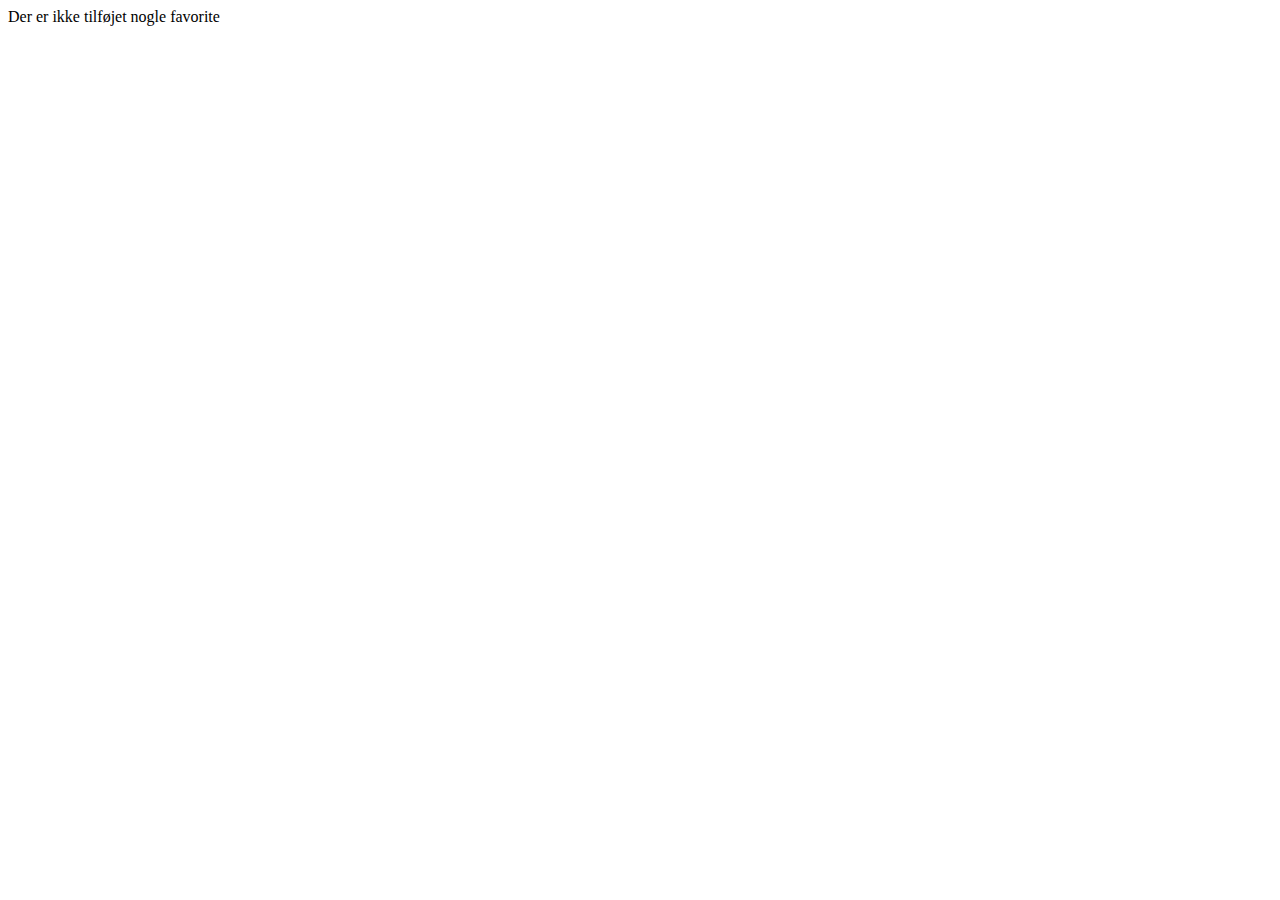
==== favorite.html @ c6d89816 "add favorite.html for favorit list" ====
<!DOCTYPE html>
<html lang="en">
  <head>
    <meta charset="UTF-8" />
    <meta name="viewport" content="width=device-width, initial-scale=1.0" />
    <title>gavorite-product</title>
    <script src="js/index.js" type="module"></script>
  </head>
  <body>
    <main>
      <section class="favoritsection-">
        <div class="favorit-container container">
          <div class="favorite-container"></div>
        </div>
      </section>
    </main>
  </body>
</html>
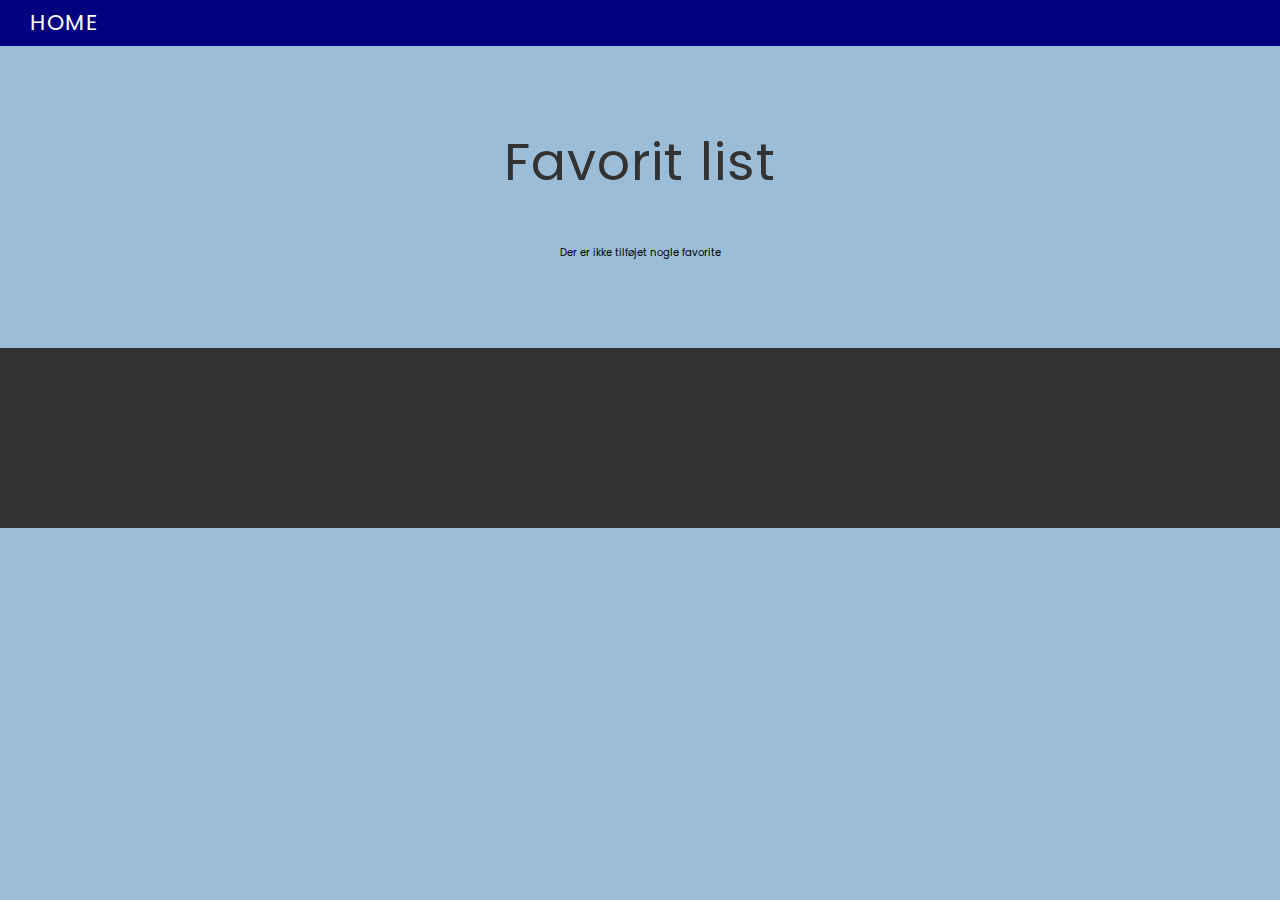
==== commit bf12ce28: "style favorite-section, add icon delete" ====
--- a/favorite.html
+++ b/favorite.html
@@ -4,15 +4,32 @@
     <meta charset="UTF-8" />
     <meta name="viewport" content="width=device-width, initial-scale=1.0" />
     <title>gavorite-product</title>
+    <link rel="stylesheet" href="./css/styles.css" />
+    <link
+      rel="stylesheet"
+      href="https://cdnjs.cloudflare.com/ajax/libs/font-awesome/6.7.2/css/all.min.css"
+      integrity="sha512-Evv84Mr4kqVGRNSgIGL/F/aIDqQb7xQ2vcrdIwxfjThSH8CSR7PBEakCr51Ck+w+/U6swU2Im1vVX0SVk9ABhg=="
+      crossorigin="anonymous"
+      referrerpolicy="no-referrer"
+    />
     <script src="js/index.js" type="module"></script>
   </head>
   <body>
+    <nav class="nav-bar">
+      <div class="link-box">
+        <a href="./index.html" class="favr-link"> HOME</a>
+      </div>
+    </nav>
     <main>
       <section class="favoritsection-">
         <div class="favorit-container container">
+          <h2 class="favorit-title">Favorit list</h2>
           <div class="favorite-container"></div>
         </div>
       </section>
     </main>
+    <footer class="favorite-footer">
+      <div class="footer-container"></div>
+    </footer>
   </body>
 </html>
--- a/css/styles.css
+++ b/css/styles.css
@@ -0,0 +1,317 @@
+/* RESET CSS */
+
+@import url("https://fonts.googleapis.com/css2?family=Poppins:ital,wght@0,100;0,200;0,300;0,400;0,500;0,600;0,700;0,800;0,900;1,100;1,200;1,300;1,400;1,500;1,600;1,700;1,800;1,900&display=swap");
+
+*,
+*::before,
+*::after {
+  padding: 0;
+  margin: 0;
+  border: 0;
+  box-sizing: border-box;
+}
+
+a {
+  text-decoration: none;
+}
+
+ul,
+ol,
+li {
+  list-style: none;
+}
+
+img {
+  max-width: 100%;
+  vertical-align: top;
+}
+
+h1,
+h2,
+h3,
+h4,
+h5,
+h6 {
+  font-weight: inherit;
+  font-size: inherit;
+}
+
+html {
+  font-family: "Poppins", sans-serif;
+  font-size: 0.625rem;
+  scroll-behavior: smooth;
+}
+
+body {
+  font-size: 1rem;
+  /* font-size: 62.5%; */
+  height: 100%;
+  line-height: 1;
+  background-color: rgb(156, 189, 216);
+}
+
+button {
+  cursor: pointer;
+  background-color: inherit;
+  font-weight: inherit;
+  font-size: inherit;
+  color: inherit;
+}
+
+.container {
+  width: min(90%, 1336px); /* parent size 100% width */
+  margin: 0 auto;
+  padding: 0 15px;
+}
+
+/**========================*/
+/*! NAV-BAR */
+/**========================*/
+
+.nav-bar {
+  background-color: navy;
+  padding: 0 30px;
+}
+
+.link-box {
+  padding: 12px 0;
+}
+
+.favr-link {
+  font-weight: 400;
+  font-size: 22px;
+  color: #fff;
+  letter-spacing: 0.04em;
+}
+
+/**========================*/
+/*! STYLE */
+/**========================*/
+
+.products-section {
+}
+
+.card-container {
+  padding: 90px 0;
+  width: 100%;
+}
+
+.products-title {
+  font-weight: 600;
+  font-size: 62px;
+  color: #333;
+
+  text-align: center;
+  letter-spacing: 0.02em;
+  margin-top: 60px;
+}
+
+.products-box {
+  display: flex;
+  align-items: center;
+  justify-content: center;
+}
+
+.product-container {
+  display: flex;
+  flex-wrap: wrap;
+  align-items: center;
+  justify-content: center;
+
+  gap: 30px;
+  padding-top: 60px;
+}
+
+/**=================*/
+/*! CARD-STYLE */
+/**=================*/
+
+.products-card {
+  border-radius: 14px;
+  padding: 15px 18px;
+  background-color: #f1f1f1;
+}
+
+.content-items {
+  display: flex;
+  flex-direction: column;
+  align-items: flex-start;
+  justify-content: center;
+
+  padding: 14px 8px;
+}
+
+.card-bttn {
+  display: flex;
+  align-items: center;
+  justify-content: center;
+
+  gap: 14px;
+}
+
+.card-title {
+  font-weight: 400;
+  font-size: 18px;
+
+  color: #333;
+  letter-spacing: 0.04px;
+  line-height: 1.6;
+}
+
+.price-item {
+  font-weight: 500;
+  font-size: 18px;
+  color: #111;
+}
+
+.card-bttn {
+  display: flex;
+  align-items: center;
+  justify-content: flex-start;
+
+  gap: 14px;
+}
+
+.product-bttn {
+  padding: 8px 18px;
+  border-radius: 8px;
+  background-color: rgb(17, 146, 221);
+}
+
+.product-bttn:hover {
+  background-color: rgb(29, 160, 236, 0.9);
+  transition: 250ms ease;
+}
+
+.card-link {
+  font-weight: 300;
+  font-size: 16px;
+  color: #fff;
+  letter-spacing: 0.06em;
+}
+
+.favBtn {
+  font-weight: 300;
+  font-size: 16px;
+  color: #fff;
+  letter-spacing: 0.06em;
+  padding: 8px 18px;
+  border-radius: 8px;
+  background-color: rgb(51, 51, 51);
+}
+
+.favBtn:hover {
+  background-color: rgb(51, 51, 51, 0.9);
+  transition: 250ms ease-in-out;
+}
+
+.favorite-footer {
+  background-color: #333;
+  padding: 90px 0;
+}
+
+/**=========================*/
+/*! FAVORITE-SECTION */
+/**=========================*/
+
+.favorit-container {
+  padding: 90px 0;
+}
+
+.favorit-title {
+  font-weight: 400;
+  font-size: 52px;
+
+  color: #333;
+  letter-spacing: 0.02em;
+  text-align: center;
+
+  margin-bottom: 60px;
+}
+
+.favorite-container {
+  display: flex;
+  flex-direction: column;
+  align-items: center;
+  justify-content: center;
+
+  gap: 60px;
+  width: 100%;
+}
+
+.fav-card {
+  display: flex;
+  border-radius: 14px;
+  padding: 15px 18px;
+  background-color: #f1f1f1;
+  width: 90%;
+}
+
+.fav-items {
+  display: flex;
+  flex-direction: column;
+  align-items: flex-start;
+  justify-content: center;
+  flex-grow: 1;
+
+  padding-left: 60px;
+}
+
+.fav-title {
+  font-weight: 600;
+  font-size: 36px;
+
+  color: #333;
+  letter-spacing: 0.04px;
+  line-height: 1.6;
+}
+
+.price-fav {
+  font-weight: 500;
+  font-size: 32px;
+
+  color: #111;
+  letter-spacing: 0.04px;
+}
+
+.fav-bttn {
+  display: flex;
+  justify-content: space-between;
+  flex-direction: column;
+  margin-left: auto;
+}
+
+.view-bttn {
+  padding: 16px 32px;
+  border-radius: 8px;
+  background-color: rgb(17, 146, 221);
+}
+
+.view-bttn:hover {
+  background-color: rgb(29, 160, 236, 0.9);
+  transition: 250ms ease;
+}
+
+.view-link {
+  font-weight: 300;
+  font-size: 22px;
+
+  color: #fff;
+  letter-spacing: 0.04em;
+}
+
+.delete-favBtn {
+  align-self: flex-end;
+}
+
+.delete-favBtn > i {
+  font-size: 36px;
+
+  color: red;
+
+}
+
+.delete-favBtn:hover {
+  color: rgb(255, 86, 86, 0.85);
+  transition: 250ms ease;
+}
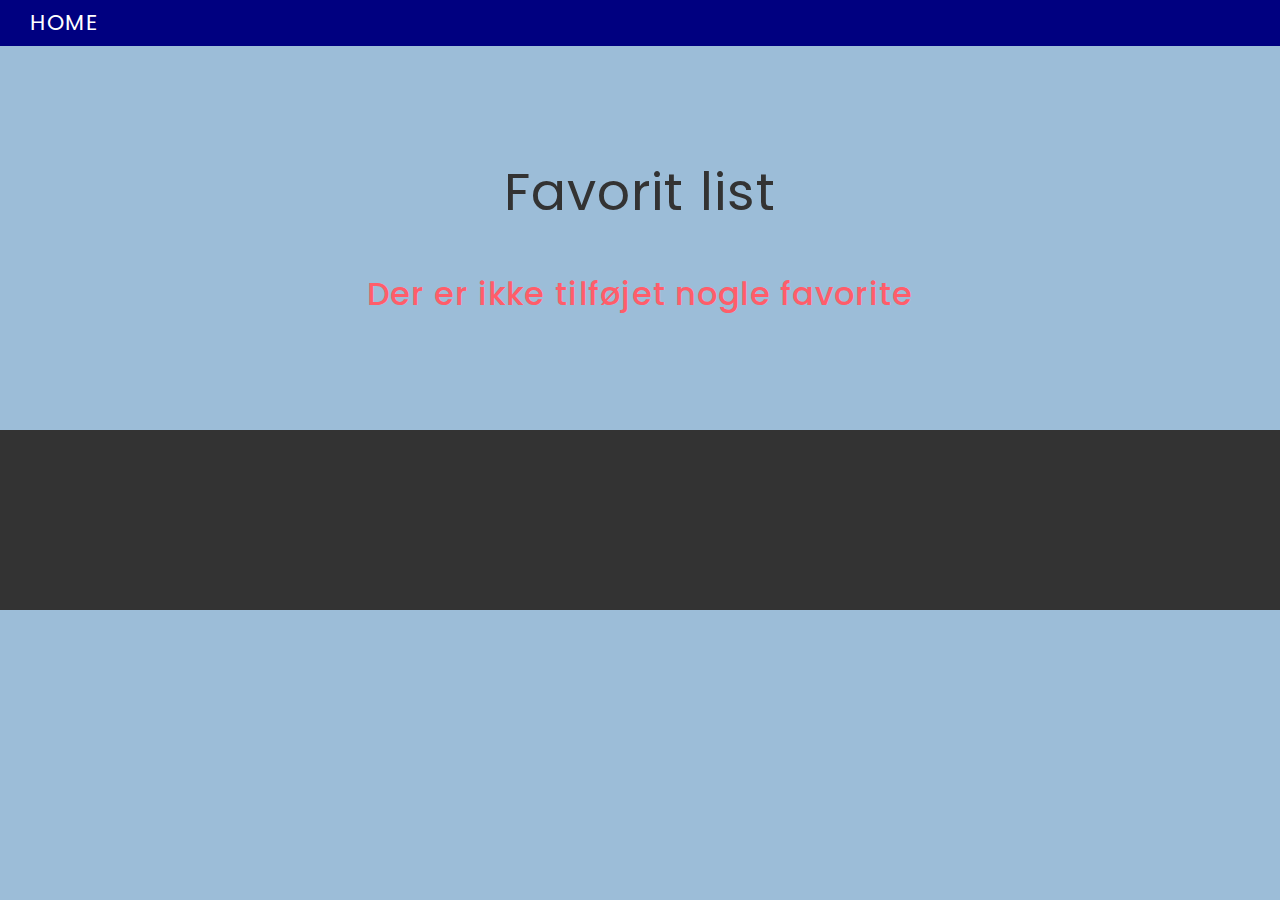
==== commit 25eb6b1d: "create delete bttn, looped bttn items, update localStorage" ====
--- a/favorite.html
+++ b/favorite.html
@@ -21,7 +21,7 @@
       </div>
     </nav>
     <main>
-      <section class="favoritsection-">
+      <section class="favorit-section">
         <div class="favorit-container container">
           <h2 class="favorit-title">Favorit list</h2>
           <div class="favorite-container"></div>
--- a/css/styles.css
+++ b/css/styles.css
@@ -215,7 +215,7 @@
 /**=========================*/
 
 .favorit-container {
-  padding: 90px 0;
+  padding: 120px 0;
 }
 
 .favorit-title {
@@ -227,6 +227,15 @@
   text-align: center;
 
   margin-bottom: 60px;
+}
+
+.prod-title {
+  font-weight: 600;
+  font-size: 40px;
+
+  color: #333;
+  text-align: center;
+  margin-bottom: 40px;
 }
 
 .favorite-container {
@@ -308,10 +317,107 @@
   font-size: 36px;
 
   color: red;
-
 }
 
 .delete-favBtn:hover {
   color: rgb(255, 86, 86, 0.85);
   transition: 250ms ease;
 }
+
+/**====================*/
+/*! VIEW-SECTION */
+/**====================*/
+
+.favorit-section {
+  height: 100%;
+}
+
+.favorite-msg {
+  font-weight: 500;
+  font-size: 32px;
+
+  color: #ff5d6a;
+  letter-spacing: 0.04em;
+}
+
+.view-container {
+  padding: 90px 0;
+}
+
+.product-page-container {
+  display: flex;
+  align-items: center;
+  justify-content: center;
+}
+
+.product-view {
+  display: flex;
+  align-items: center;
+  justify-content: flex-start;
+
+  gap: 40px;
+  background-color: #f1f1f1;
+  width: 70%;
+}
+
+.view-content {
+}
+
+.view-title {
+  font-weight: 500;
+  font-size: 26px;
+
+  color: #333;
+  line-height: normal;
+}
+
+.view-price {
+  font-weight: 500;
+  font-size: 22px;
+
+  color: #333;
+  letter-spacing: 0, 04em;
+}
+
+.view-desc {
+  font-weight: 400;
+  font-size: 16px;
+
+  color: #333;
+  letter-spacing: 0.06em;
+  line-height: 1.2;
+
+  width: 560px;
+  margin-top: 16px;
+}
+
+.view-btt {
+  padding: 8px 36px;
+  border-radius: 20px;
+  background-color: slateblue;
+  align-self: flex-end;
+  margin-top: 22px;
+
+  margin-right: 50px;
+}
+
+.view-btt:hover {
+  background-color: rgb(106, 90, 205, 0.85);
+  transition: 250ms ease;
+}
+
+.view-link {
+  font-weight: 400;
+  font-size: 18px;
+
+  color: #fff;
+  letter-spacing: 0.04em;
+}
+
+.product-info {
+  display: flex;
+  flex-direction: column;
+  align-items: center;
+
+  gap: 30px;
+}
